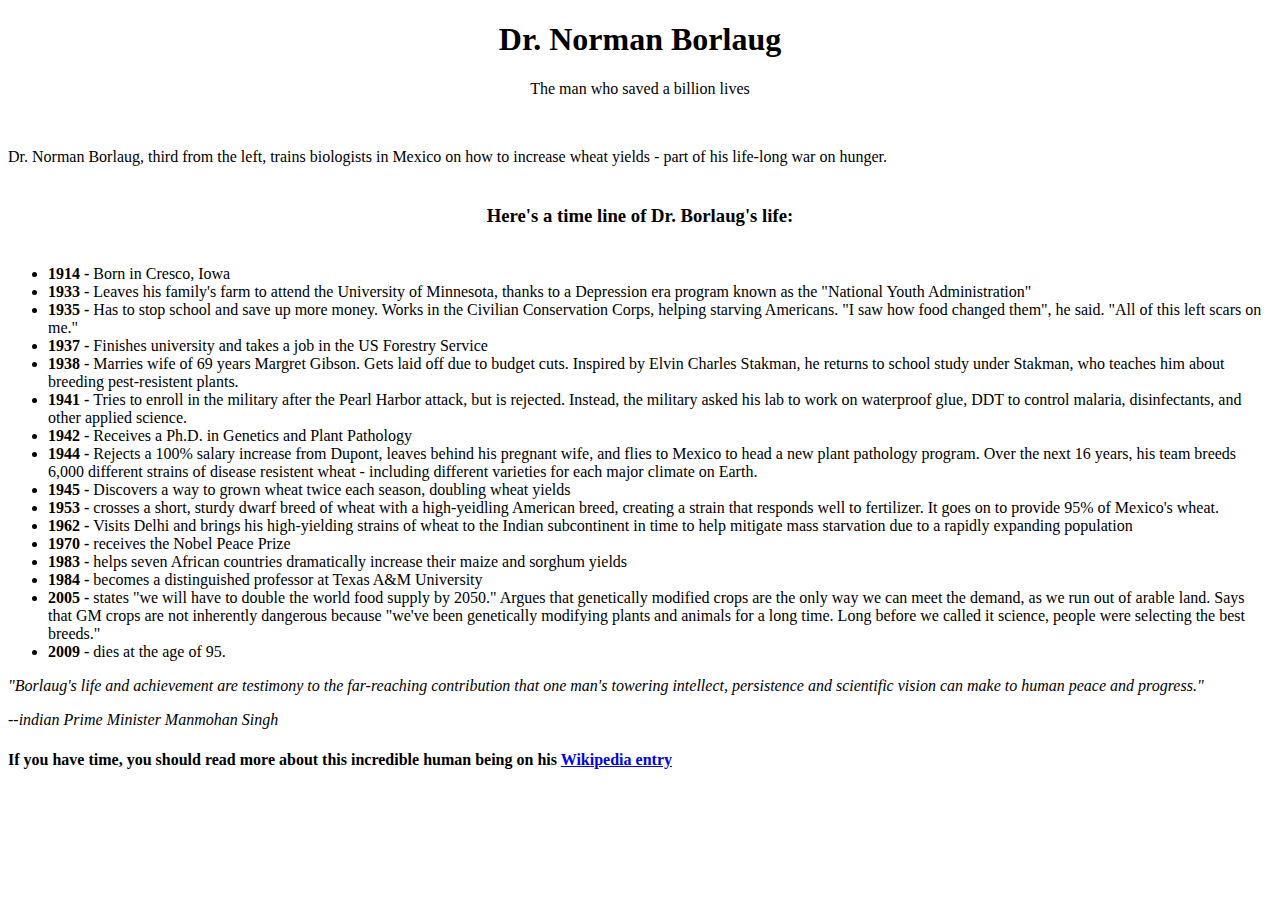
==== tribute.html @ 5ecb6b5e "freeCodeCamp tribute page project" ====
<!DOCTYPE html>
<html lang="en">
  <head>
    <meta charset="utf-8">
    <title>title</title>
    <link rel="stylesheet" href="tribute.css">
  </head>
  <body>
    <main id="main">
      <div id="title">
        <h1>Dr. Norman Borlaug</h1>
        <p>The man who saved a billion lives</p>
      </div>
      <div id="img-div">
        <img src="https://cdn.freecodecamp.org/testable-projects-fcc/images/tribute-page-main-image.jpg" alt="">
        <p id="img-caption">Dr. Norman Borlaug, third from the left, trains biologists in Mexico on how to increase wheat yields - part of his life-long war on hunger.</p>
      </div>
     
        <h3 id="tribute-info">Here's a time line of Dr. Borlaug's life:</h3>
        <div>
          <ul>
            <li><strong>1914 - </strong>Born in Cresco, Iowa</li>
            <li><strong>1933 - </strong>Leaves his family's farm to attend the University of Minnesota, thanks to a Depression era program known as the "National Youth Administration"</li>
            <li><strong>1935 - </strong>Has to stop school and save up more money. Works in the Civilian Conservation Corps, helping starving Americans. "I saw how food changed them", he said. "All of this left scars on me."</li>
            <li><strong>1937 - </strong>Finishes university and takes a job in the US Forestry Service</li>
            <li><strong>1938 - </strong>Marries wife of 69 years Margret Gibson. Gets laid off due to budget cuts. Inspired by Elvin Charles Stakman, he returns to school study under Stakman, who teaches him about breeding pest-resistent plants.</li>
            <li><strong>1941 - </strong>Tries to enroll in the military after the Pearl Harbor attack, but is rejected. Instead, the military asked his lab to work on waterproof glue, DDT to control malaria, disinfectants, and other applied science.</li>
            <li><strong>1942 - </strong>Receives a Ph.D. in Genetics and Plant Pathology</li>
            <li><strong>1944 - </strong>Rejects a 100% salary increase from Dupont, leaves behind his pregnant wife, and flies to Mexico to head a new plant pathology program. Over the next 16 years, his team breeds 6,000 different strains of disease resistent wheat - including different varieties for each major climate on Earth.</li>
            <li><strong>1945 - </strong>Discovers a way to grown wheat twice each season, doubling wheat yields</li>
            <li><strong>1953 - </strong>crosses a short, sturdy dwarf breed of wheat with a high-yeidling American breed, creating a strain that responds well to fertilizer. It goes on to provide 95% of Mexico's wheat.</li>
            <li><strong>1962 - </strong>Visits Delhi and brings his high-yielding strains of wheat to the Indian subcontinent in time to help mitigate mass starvation due to a rapidly expanding population</li>
            <li><strong>1970 - </strong>receives the Nobel Peace Prize</li>
            <li><strong>1983 - </strong>helps seven African countries dramatically increase their maize and sorghum yields</li>
            <li><strong>1984 - </strong>becomes a distinguished professor at Texas A&M University</li>
            <li><strong>2005 - </strong>states "we will have to double the world food supply by 2050." Argues that genetically modified crops are the only way we can meet the demand, as we run out of arable land. Says that GM crops are not inherently dangerous because "we've been genetically modifying plants and animals for a long time. Long before we called it science, people were selecting the best breeds."</li>
            <li><strong>2009 - </strong>dies at the age of 95.</li>
          </ul>
      </div>
      <em>"Borlaug's life and achievement are testimony to the far-reaching contribution that one man's towering intellect, persistence and scientific vision can make to human peace and progress."</em> <br>
      <p></p>
      <em>--indian Prime Minister Manmohan Singh</em>

      <div id="tribute-link">
        <h4>If you have time, you should read more about this incredible human being on his <a href="https://en.wikipedia.org/wiki/Norman_Borlaug" target="_blank">Wikipedia entry</a></h4>
      </div>
    </main>
  </body>
</html>
---- tribute.css ----
#title{
    text-align: center;
}

#tribute-info{
    text-align: center;
    padding: 20px;
}

#img-div img{
    max-width: 100%;
    height: 60vh;
}
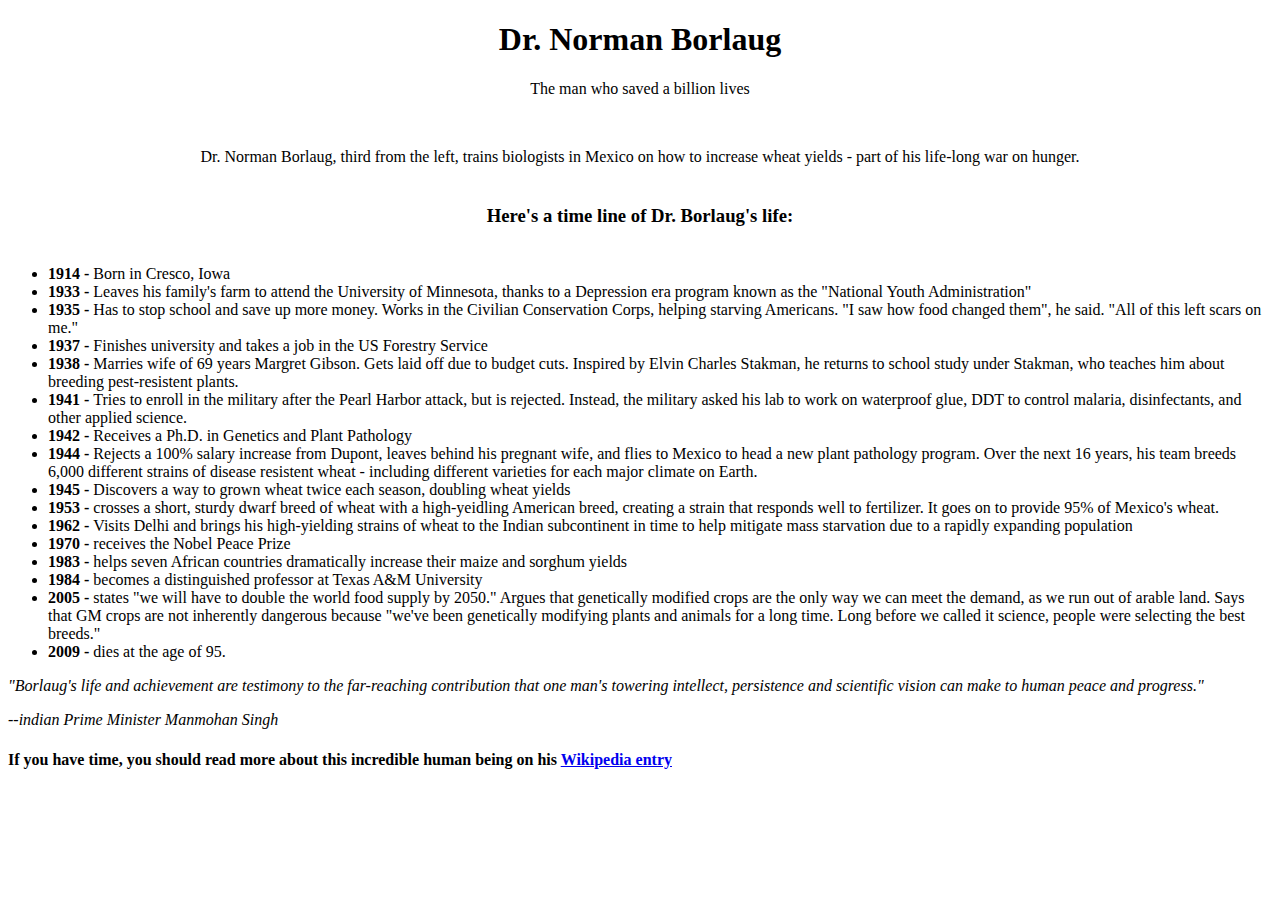
==== commit df5a788e: "centered image" ====
--- a/tribute.html
+++ b/tribute.html
@@ -17,7 +17,7 @@
       </div>
      
         <h3 id="tribute-info">Here's a time line of Dr. Borlaug's life:</h3>
-        <div>
+        <div id="tribute">
           <ul>
             <li><strong>1914 - </strong>Born in Cresco, Iowa</li>
             <li><strong>1933 - </strong>Leaves his family's farm to attend the University of Minnesota, thanks to a Depression era program known as the "National Youth Administration"</li>
--- a/tribute.css
+++ b/tribute.css
@@ -1,3 +1,4 @@
+
 #title{
     text-align: center;
 }
@@ -7,7 +8,15 @@
     padding: 20px;
 }
 
+#img-div{
+    text-align: center;
+}
+
 #img-div img{
     max-width: 100%;
     height: 60vh;
-}+}
+
+/* #tribute-info{
+    text
+} */